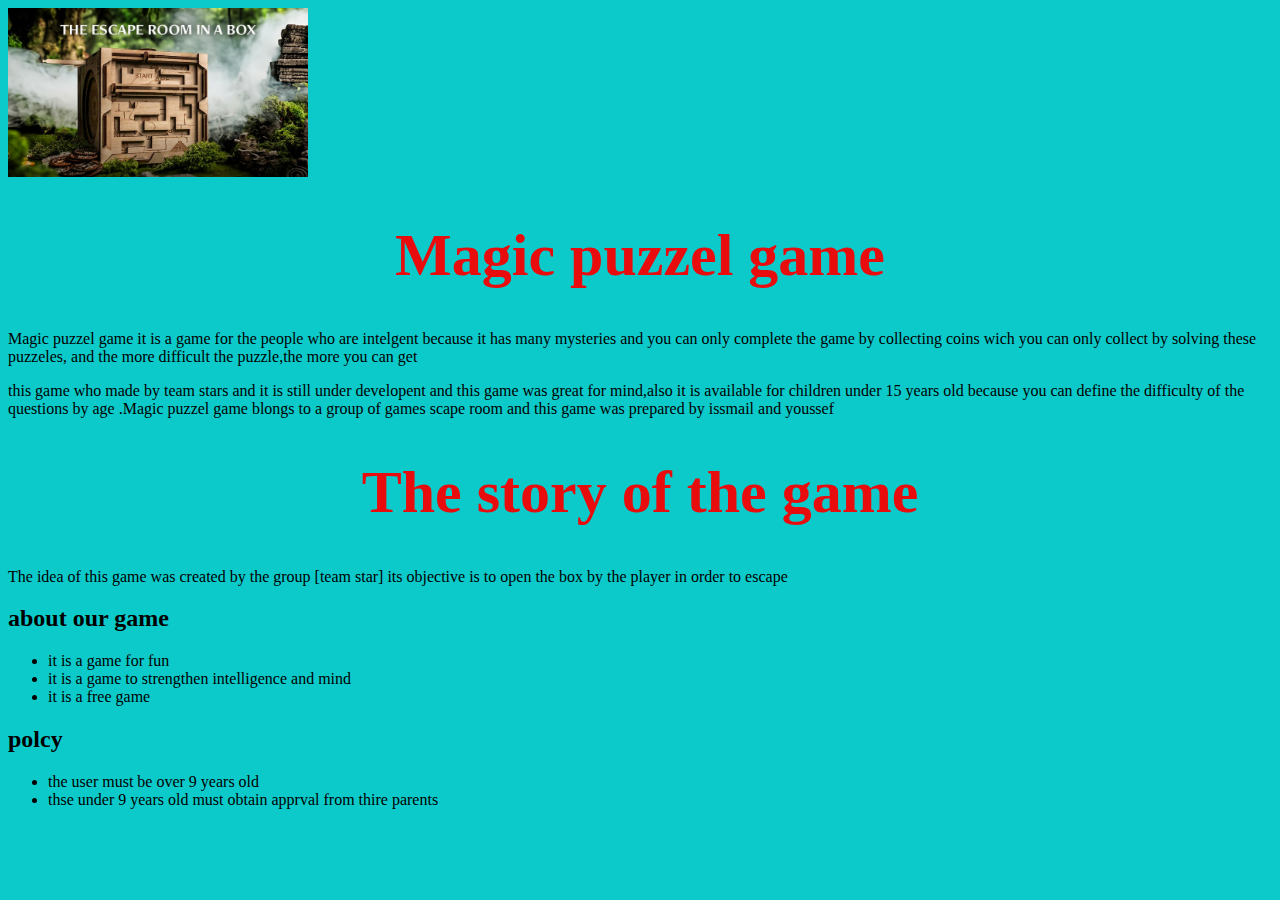
==== index.html @ af9cb5fb "first commit" ====
<!DOCTYPE html>
<html lang="en">
<head>
    <title>Document</title>
  <style>
    body {
        background-color: rgb(13, 202, 202);
    }
    .tite {
        text-align: center;
        font-size: 60px;
        color: #e90c0c;
    }
    .sit{
      text-align: center;
    }
  </style>
</head>


<body>

    <img src="./pic.avif" alt="escape room" width="300px" >
    <h1 class="tite">Magic puzzel game
    </h1>
    <p>Magic puzzel game it is a game for the people who are intelgent because it has many
     mysteries and you can only complete the game by collecting coins wich you can only collect 
     by solving these puzzeles, and the more difficult the puzzle,the more you can get </p>
    <p>this game who made by team stars and it is still under developent and this game was great
      for mind,also it is available for children under 15 years old because you can define
      the difficulty of the questions by age .Magic puzzel game blongs to a group of games scape room 
     and this game was prepared by issmail and youssef </p>
    <h1 class="tite" >The story of the game </h1>
     The idea of this game was created by the group [team star] its objective is to open the box by
      the player in order to escape
<h2 style="text-align: left;">about our game</h2>
     <ul>
        <li>it is a game for fun</li>
        <li>it is a game to strengthen intelligence and mind</li>
        <li>it is a free game</li>
     </ul>
     
      <h2>polcy</h2>
      <ul>
        <li>the user must be over 9 years old</li>
        <li>thse under 9 years old must obtain apprval from thire parents</li>
      </ul>
     

</body>
</html>
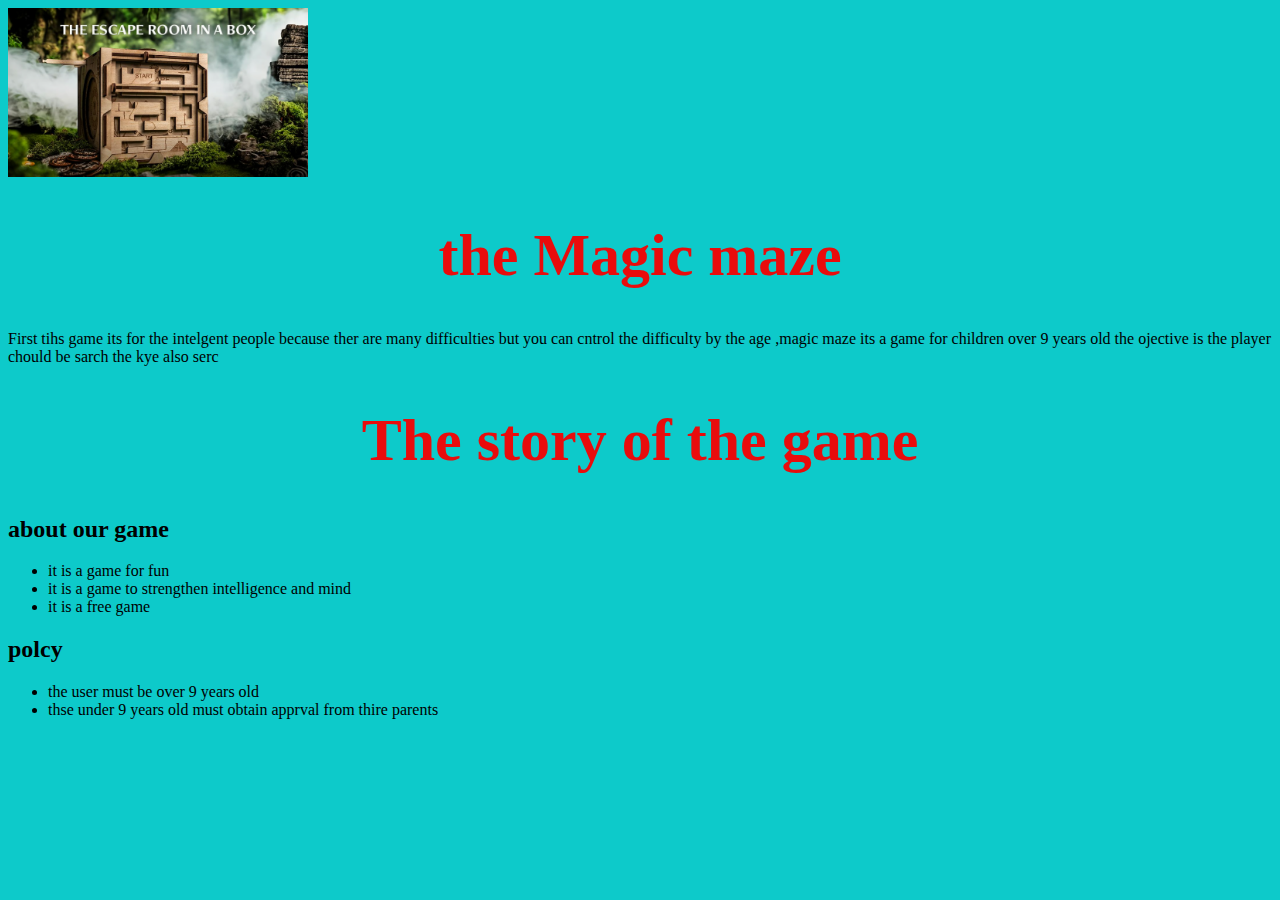
==== commit d192795a: "add footer" ====
--- a/index.html
+++ b/index.html
@@ -1,7 +1,7 @@
 <!DOCTYPE html>
 <html lang="en">
 <head>
-    <title>Document</title>
+    <title>hossem</title>
   <style>
     body {
         background-color: rgb(13, 202, 202);
@@ -21,18 +21,13 @@
 <body>
 
     <img src="./pic.avif" alt="escape room" width="300px" >
-    <h1 class="tite">Magic puzzel game
+    <h1 class="tite">the Magic maze
     </h1>
-    <p>Magic puzzel game it is a game for the people who are intelgent because it has many
-     mysteries and you can only complete the game by collecting coins wich you can only collect 
-     by solving these puzzeles, and the more difficult the puzzle,the more you can get </p>
-    <p>this game who made by team stars and it is still under developent and this game was great
-      for mind,also it is available for children under 15 years old because you can define
-      the difficulty of the questions by age .Magic puzzel game blongs to a group of games scape room 
-     and this game was prepared by issmail and youssef </p>
+    <p>First tihs game its for the intelgent people because ther are many difficulties
+      but you can cntrol the difficulty by the age ,magic maze its a game for children
+      over 9 years old the ojective is the player chould be sarch the kye also serc 
+    </p>  
     <h1 class="tite" >The story of the game </h1>
-     The idea of this game was created by the group [team star] its objective is to open the box by
-      the player in order to escape
 <h2 style="text-align: left;">about our game</h2>
      <ul>
         <li>it is a game for fun</li>
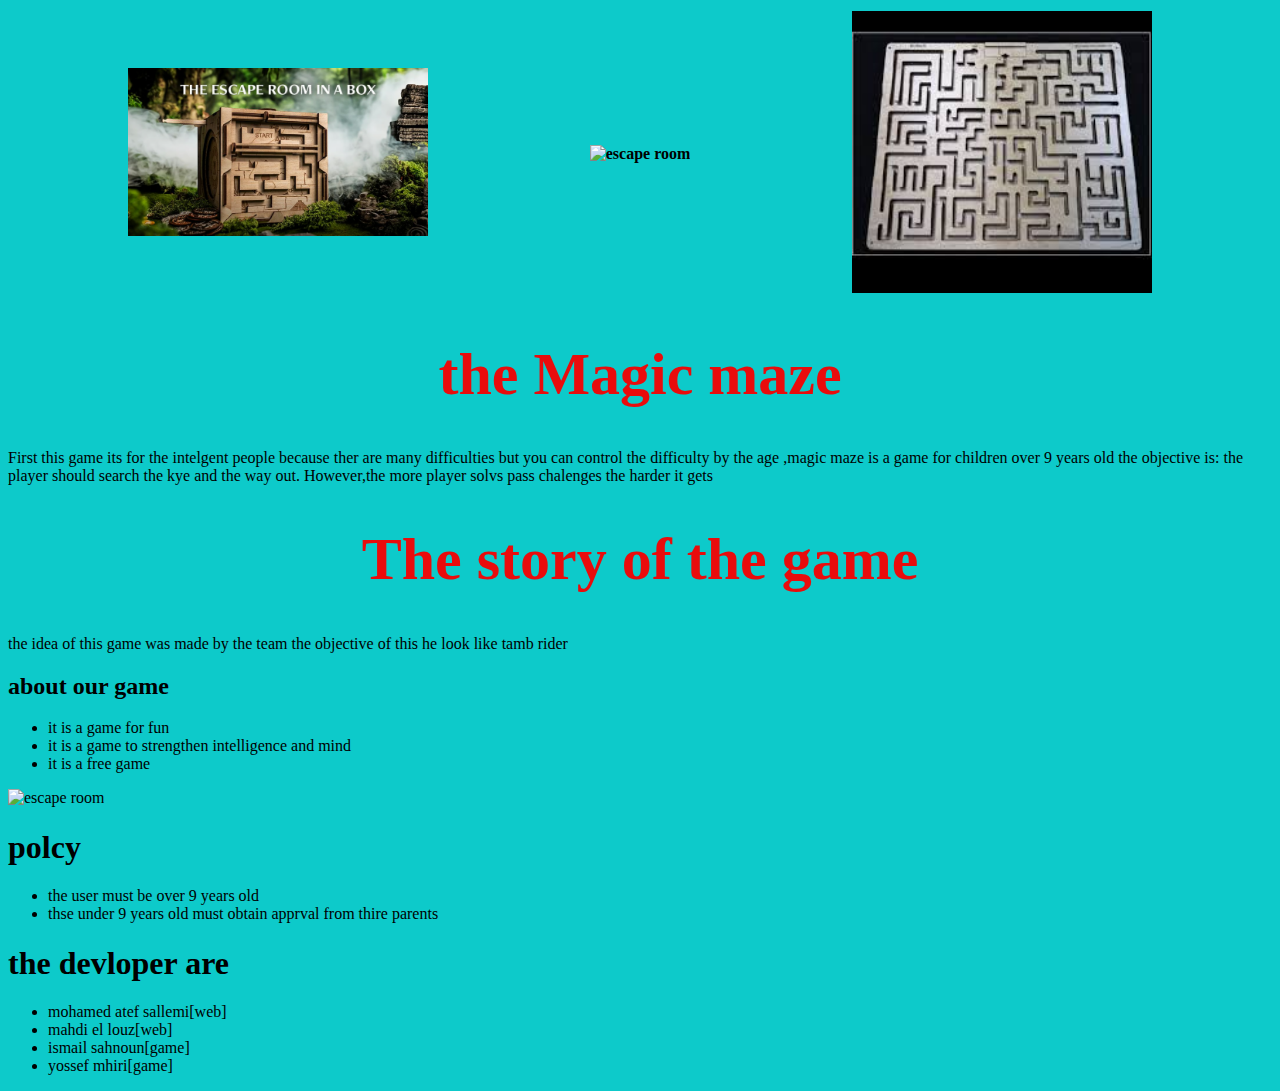
==== commit 1828e31b: "finlycomnit" ====
--- a/index.html
+++ b/index.html
@@ -19,28 +19,40 @@
 
 
 <body>
-
-    <img src="./pic.avif" alt="escape room" width="300px" >
+  <table style="width:100%">
+    <tr>
+      <th><img src="./pic.avif" alt="escape room" width="300px" ></th>
+      <th> <img src="https://thumbs.dreamstime.com/b/labyrinth-escape-room-live-action-puzzle-game-where-players-mu-labyrinth-escape-room-live-action-puzzle-game-where-players-321344748.jpg" alt="escape room" width="300"></th>
+      <th><img src="[data-uri]" alt="escape room" width="300"></th>
+    </tr>
+  </table>
     <h1 class="tite">the Magic maze
     </h1>
-    <p>First tihs game its for the intelgent people because ther are many difficulties
-      but you can cntrol the difficulty by the age ,magic maze its a game for children
-      over 9 years old the ojective is the player chould be sarch the kye also serc 
+    <p>First this game its for the intelgent people because ther are many difficulties
+      but you can control the difficulty by the age ,magic maze is a game for children
+      over 9 years old the objective is: the player should  search the kye and the 
+      way out. However,the more player solvs pass chalenges the harder it gets
     </p>  
     <h1 class="tite" >The story of the game </h1>
+    the idea of this game was made by the team the objective of this he look like tamb rider
 <h2 style="text-align: left;">about our game</h2>
      <ul>
         <li>it is a game for fun</li>
         <li>it is a game to strengthen intelligence and mind</li>
         <li>it is a free game</li>
      </ul>
-     
-      <h2>polcy</h2>
+     <img src="https://encrypted-tbn0.gstatic.com/images?q=tbn:ANd9GcQ1hyIwVt4_Xr4idipXd-fkGyzwUgVFl202TzoMHZ3R-bZzGlwg-DtXmB1_TGQ9-vqNltA&usqp=CAU" alt="escape room" width="300">
+      <h1>polcy</h1>
       <ul>
         <li>the user must be over 9 years old</li>
         <li>thse under 9 years old must obtain apprval from thire parents</li>
       </ul>
-     
-
+     <h1>the devloper are</h1>
+     <ul>
+      <li>mohamed atef sallemi[web]</li>
+      <li>mahdi el louz[web]</li>
+      <li>ismail sahnoun[game]</li>
+      <li>yossef mhiri[game]</li>
+     </ul>
 </body>
 </html>